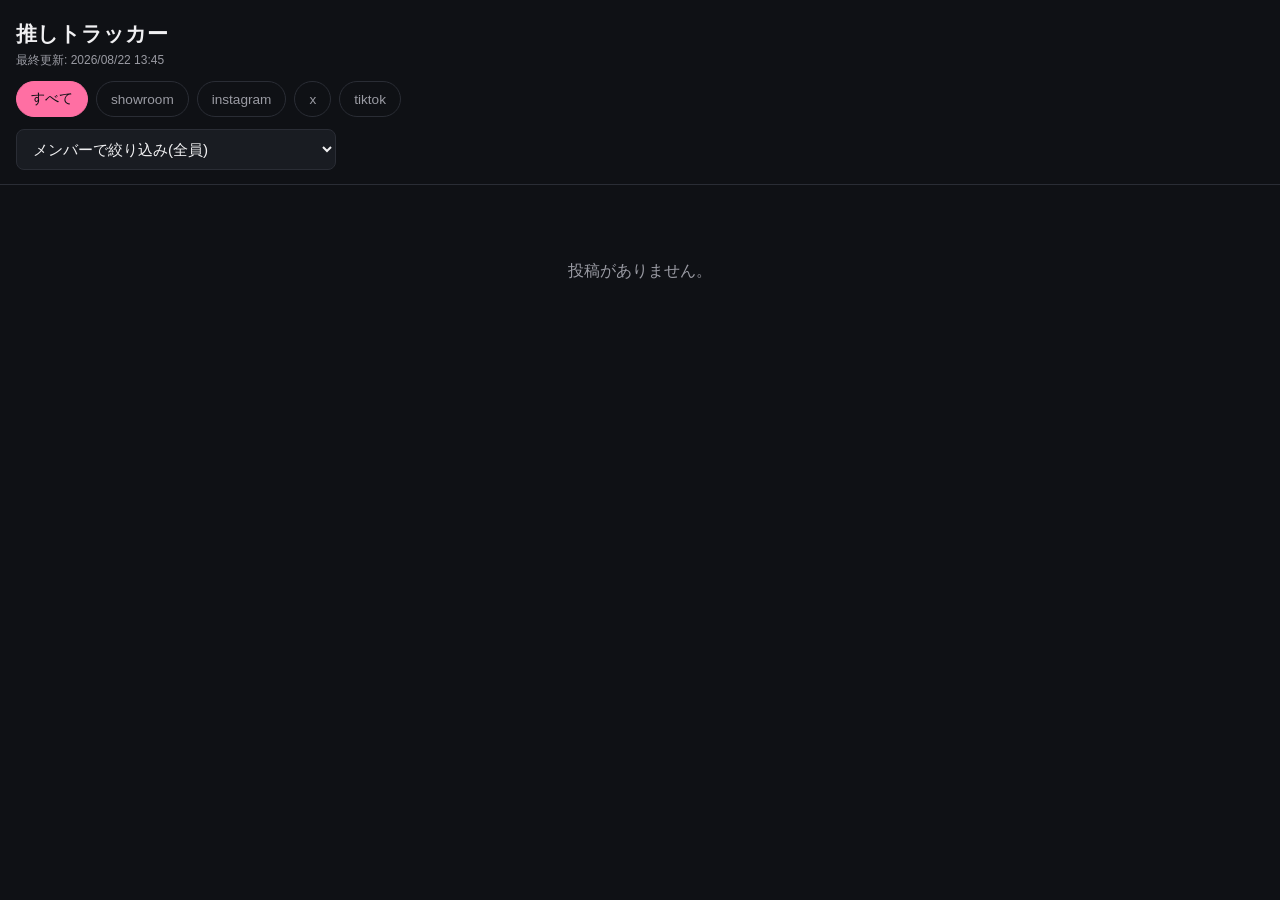
==== docs/index.html @ 4a67c9b3 "Initial commit: oshi tracker (SHOWROOM/Instagram/X/TikTok collector + dashboard)" ====
<!doctype html>
<html lang="ja">
<head>
<meta charset="utf-8">
<meta name="viewport" content="width=device-width, initial-scale=1">
<title>推しトラッカー</title>
<link rel="stylesheet" href="style.css">
</head>
<body>
<header>
  <h1>推しトラッカー</h1>
  <p class="updated" id="updated"></p>

  <nav class="platform-nav" id="platform-nav">
    <button data-platform="" class="active">すべて</button>
    <button data-platform="showroom">showroom</button>
    <button data-platform="instagram">instagram</button>
    <button data-platform="x">x</button>
    <button data-platform="tiktok">tiktok</button>
  </nav>

  <select id="member-select">
    <option value="">メンバーで絞り込み(全員)</option>
  </select>
</header>

<main>
  <p class="empty" id="empty" hidden>投稿がありません。</p>
  <ul class="posts" id="posts"></ul>
</main>

<script src="app.js"></script>
</body>
</html>
---- docs/style.css ----
:root {
  --bg: #0f1115;
  --card: #191c22;
  --text: #f0f0f2;
  --muted: #9a9ba3;
  --accent: #ff6fa3;
  --border: #2a2d35;
}

* { box-sizing: border-box; }

body {
  margin: 0;
  background: var(--bg);
  color: var(--text);
  font-family: "Hiragino Kaku Gothic ProN", "Yu Gothic", sans-serif;
}

header {
  padding: 20px 16px 14px;
  border-bottom: 1px solid var(--border);
  position: sticky;
  top: 0;
  background: var(--bg);
  z-index: 10;
}

h1 {
  margin: 0 0 4px;
  font-size: 1.3rem;
}

.updated {
  margin: 0 0 12px;
  font-size: 0.75rem;
  color: var(--muted);
}

.platform-nav {
  display: flex;
  flex-wrap: wrap;
  gap: 8px;
  margin-bottom: 12px;
}

.platform-nav button {
  font: inherit;
  cursor: pointer;
  padding: 8px 14px;
  border-radius: 999px;
  color: var(--muted);
  background: transparent;
  font-size: 0.85rem;
  border: 1px solid var(--border);
  white-space: nowrap;
}

.platform-nav button.active {
  color: var(--bg);
  background: var(--accent);
  border-color: var(--accent);
}

#member-select {
  width: 100%;
  max-width: 320px;
  padding: 10px 12px;
  border-radius: 8px;
  border: 1px solid var(--border);
  background: var(--card);
  color: var(--text);
  font-size: 0.95rem;
}

main {
  max-width: 720px;
  margin: 0 auto;
  padding: 16px 16px 64px;
}

.empty {
  color: var(--muted);
  text-align: center;
  margin-top: 60px;
}

.posts {
  list-style: none;
  margin: 0;
  padding: 0;
  display: flex;
  flex-direction: column;
  gap: 16px;
}

.post {
  display: flex;
  gap: 14px;
  background: var(--card);
  border: 1px solid var(--border);
  border-radius: 12px;
  padding: 14px;
}

.thumb {
  width: 84px;
  height: 84px;
  object-fit: cover;
  border-radius: 8px;
  flex-shrink: 0;
  background: var(--border);
}

.body { min-width: 0; }

.meta {
  display: flex;
  flex-wrap: wrap;
  gap: 8px;
  align-items: center;
  font-size: 0.75rem;
  color: var(--muted);
  margin-bottom: 6px;
}

.platform-tag {
  text-transform: uppercase;
  font-weight: bold;
  color: var(--accent);
}

.member-tag {
  color: var(--text);
  font-weight: 600;
}

.content {
  margin: 0 0 8px;
  white-space: pre-wrap;
  word-break: break-word;
  font-size: 0.9rem;
}

.link {
  font-size: 0.8rem;
  color: var(--accent);
}
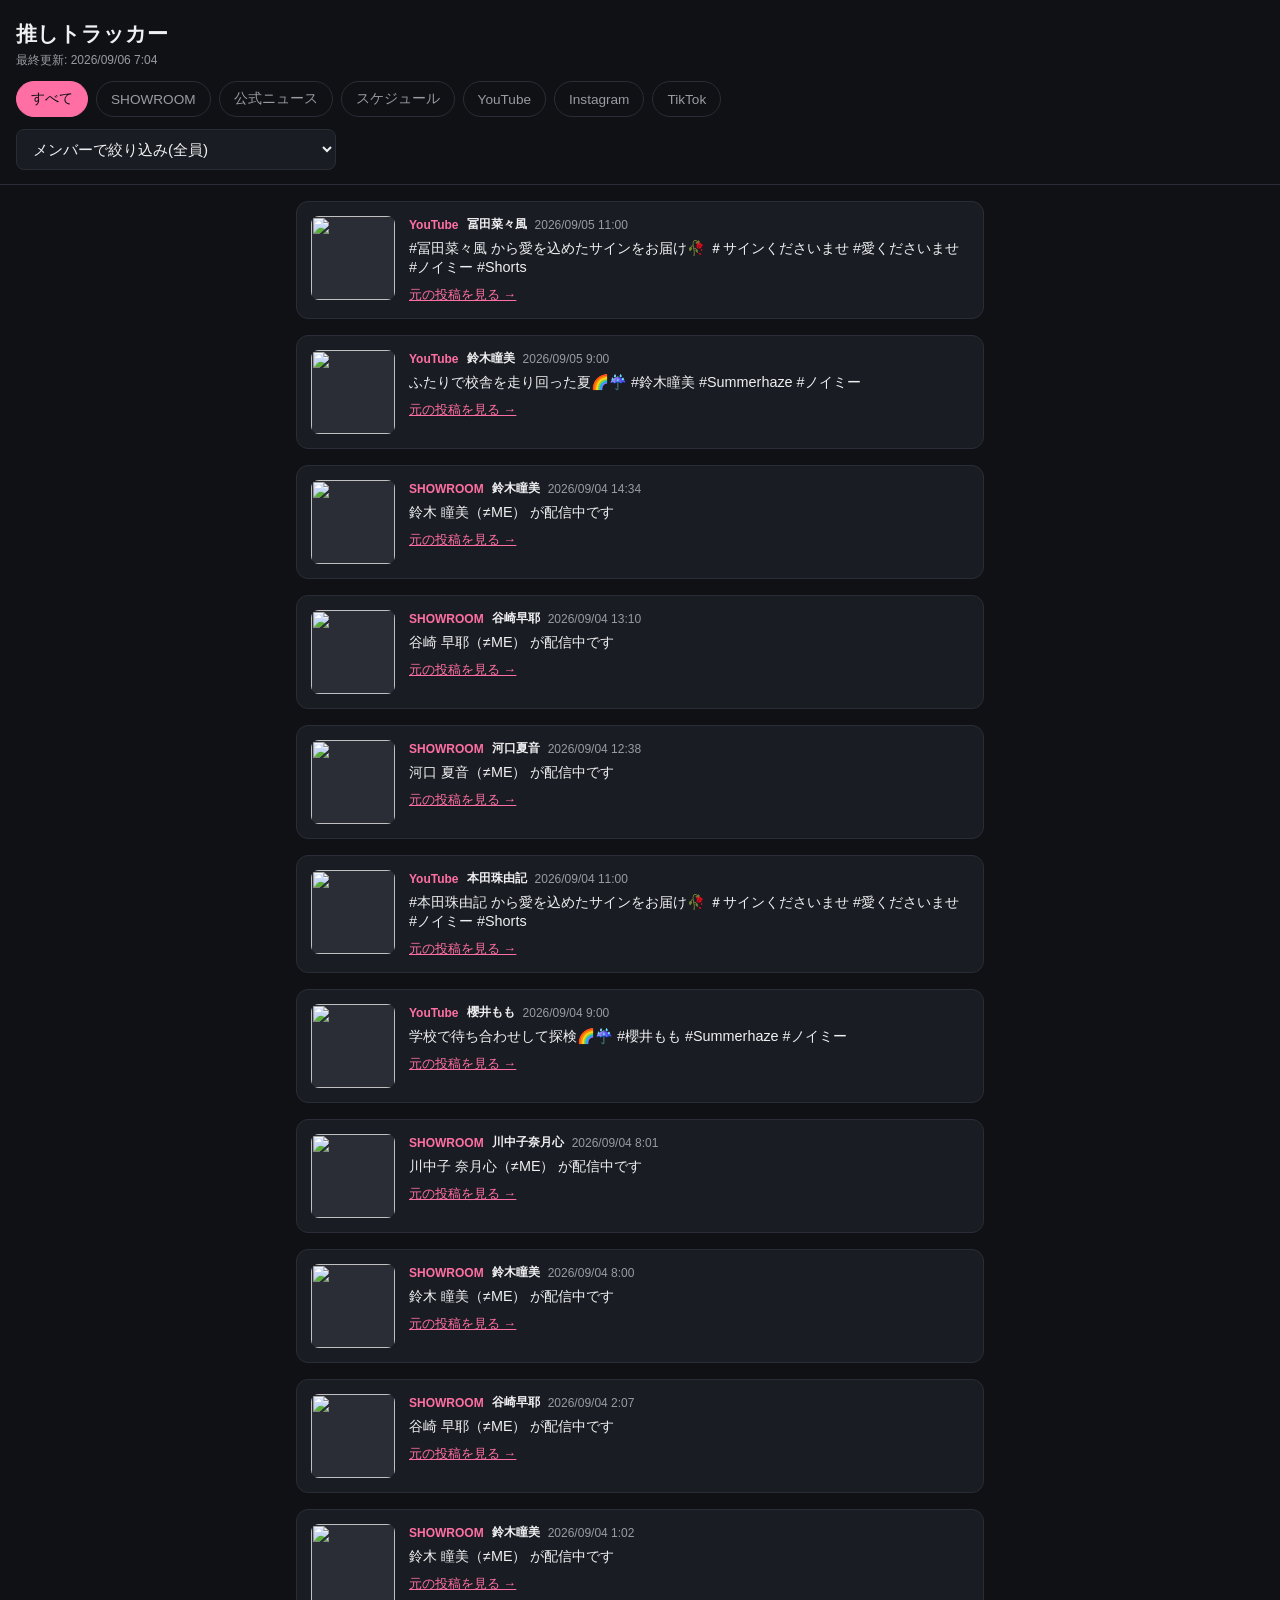
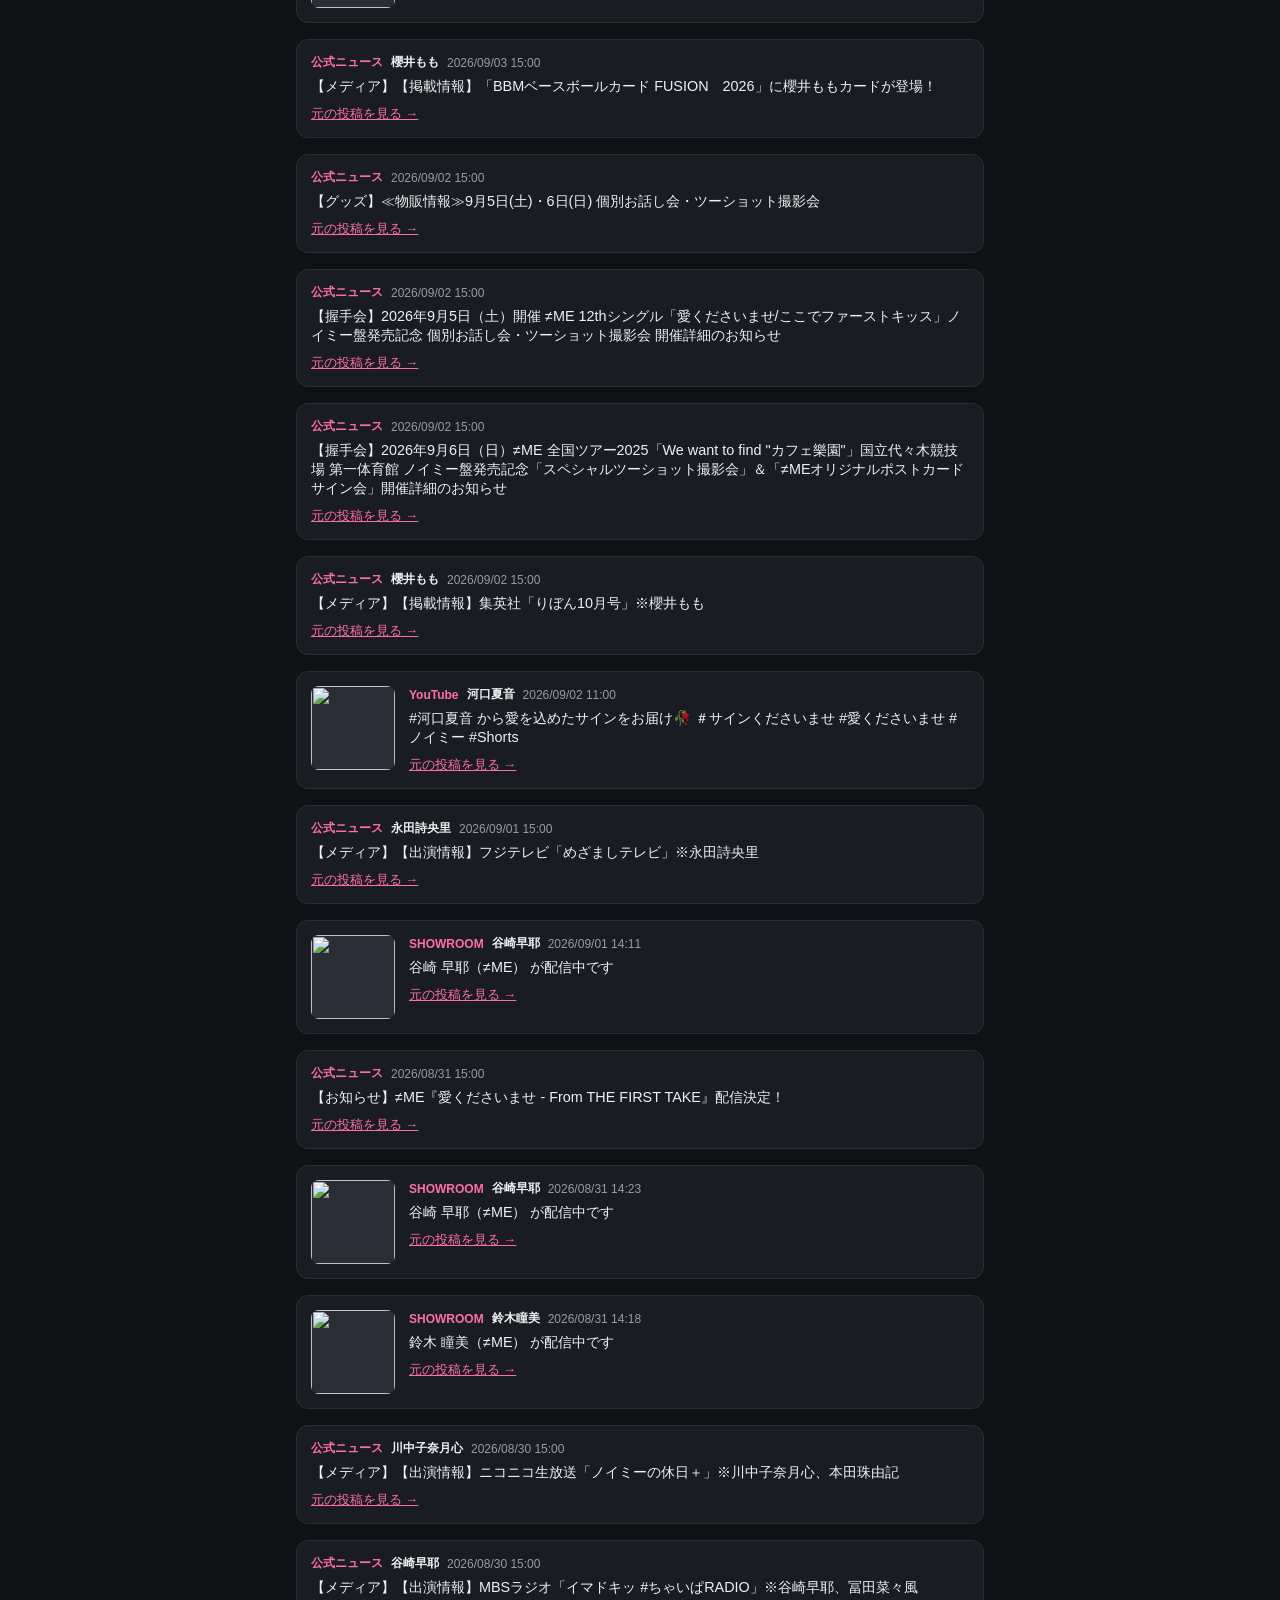
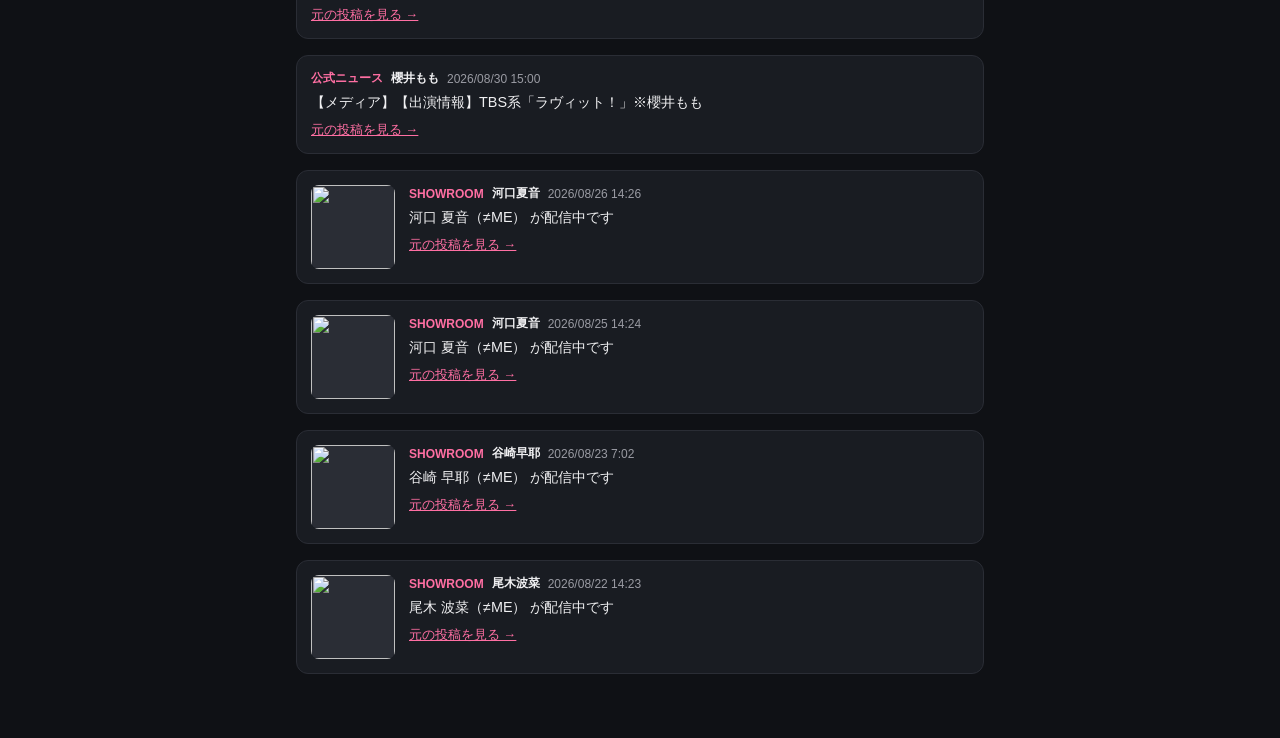
==== commit 82a0cba3: "feat: drop X scraping, add official site / YouTube collection (Phase 1-2) Phase 1 — remove what was " ====
--- a/docs/index.html
+++ b/docs/index.html
@@ -13,10 +13,6 @@
 
   <nav class="platform-nav" id="platform-nav">
     <button data-platform="" class="active">すべて</button>
-    <button data-platform="showroom">showroom</button>
-    <button data-platform="instagram">instagram</button>
-    <button data-platform="x">x</button>
-    <button data-platform="tiktok">tiktok</button>
   </nav>
 
   <select id="member-select">
--- a/docs/style.css
+++ b/docs/style.css
@@ -124,7 +124,6 @@
 }
 
 .platform-tag {
-  text-transform: uppercase;
   font-weight: bold;
   color: var(--accent);
 }
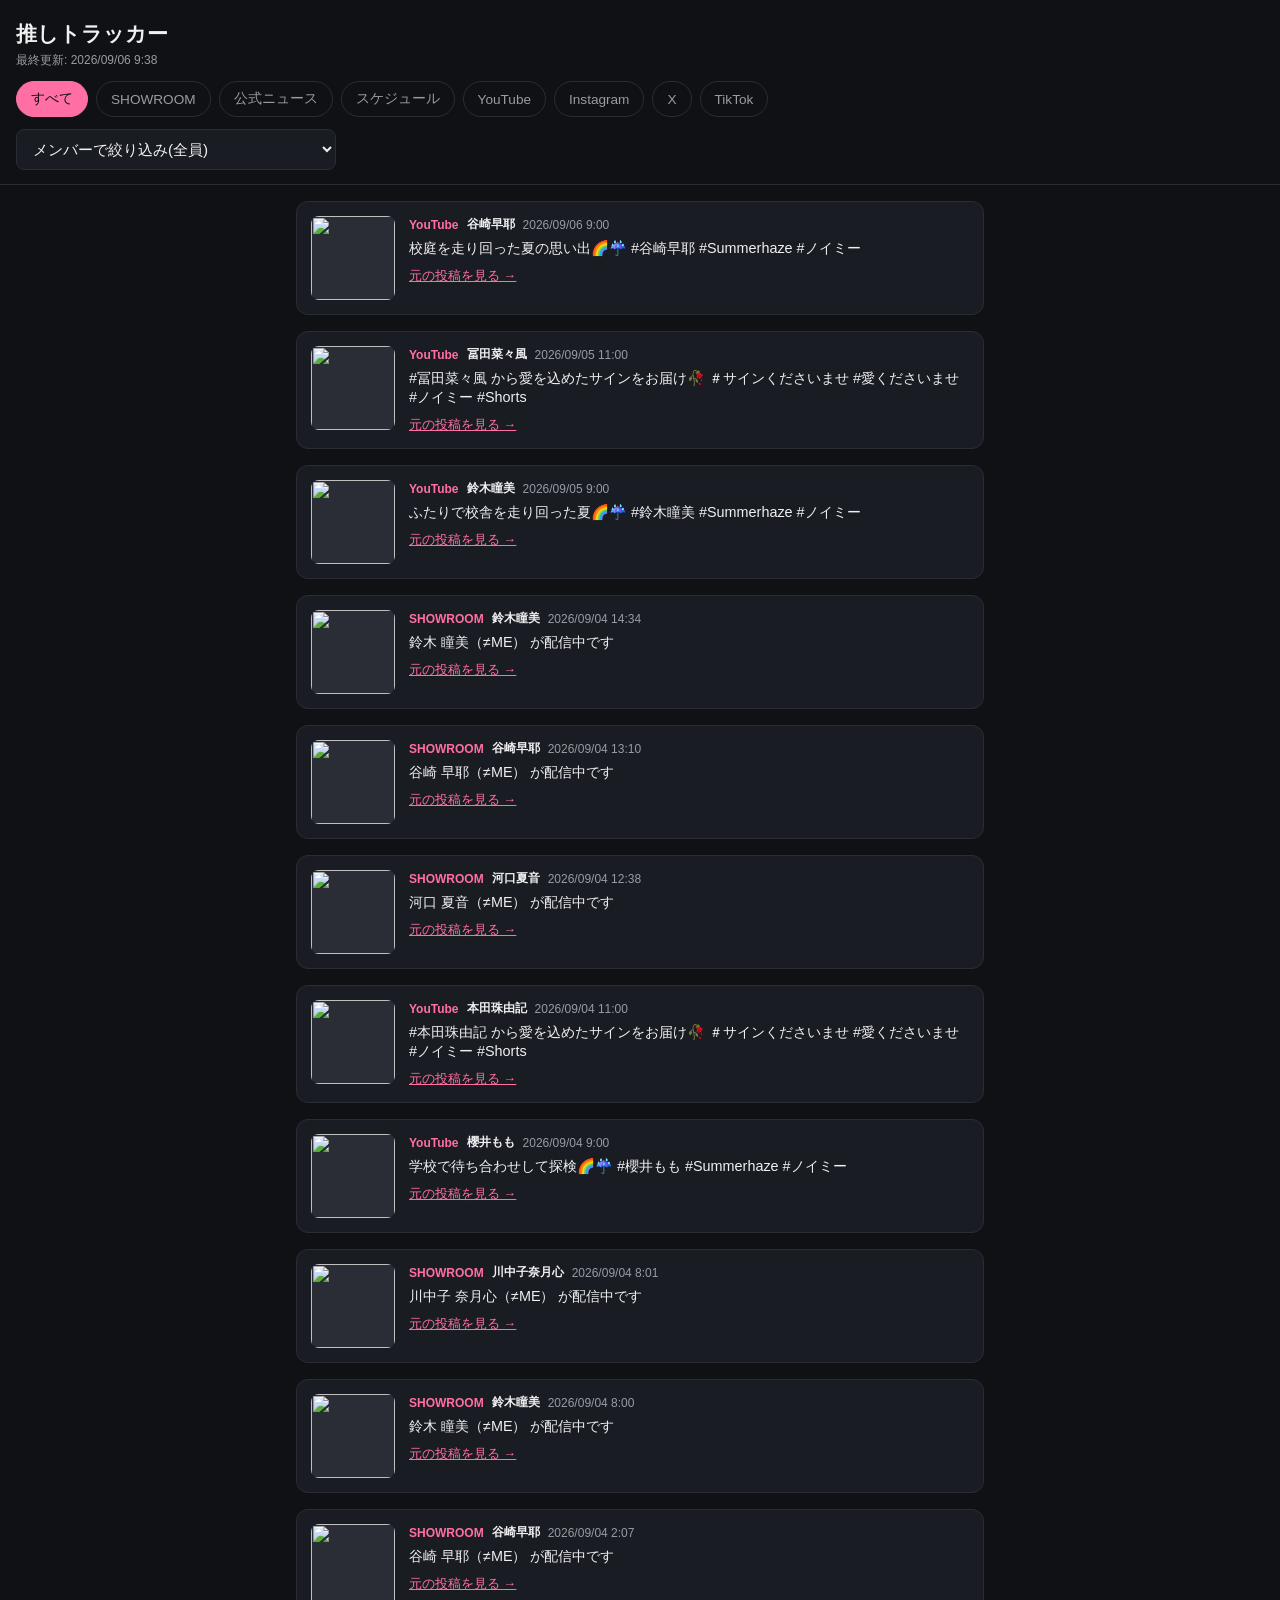
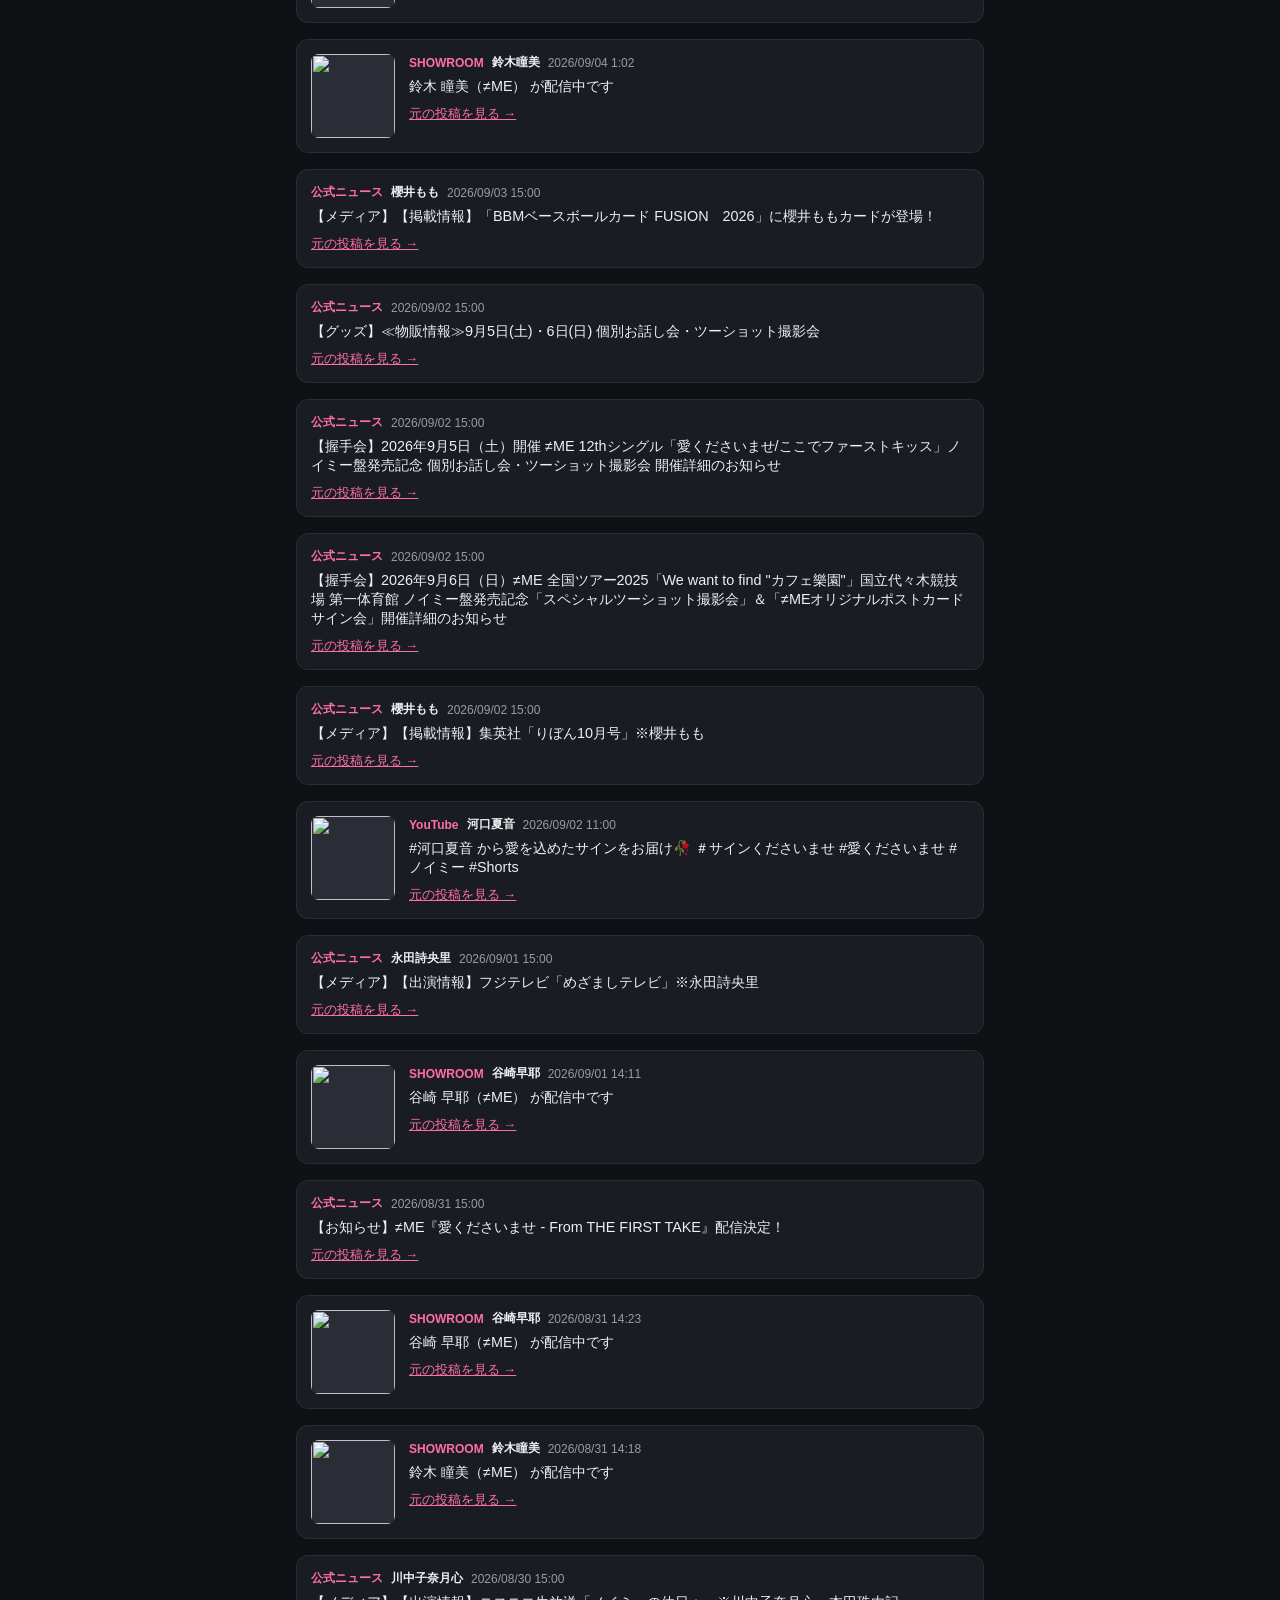
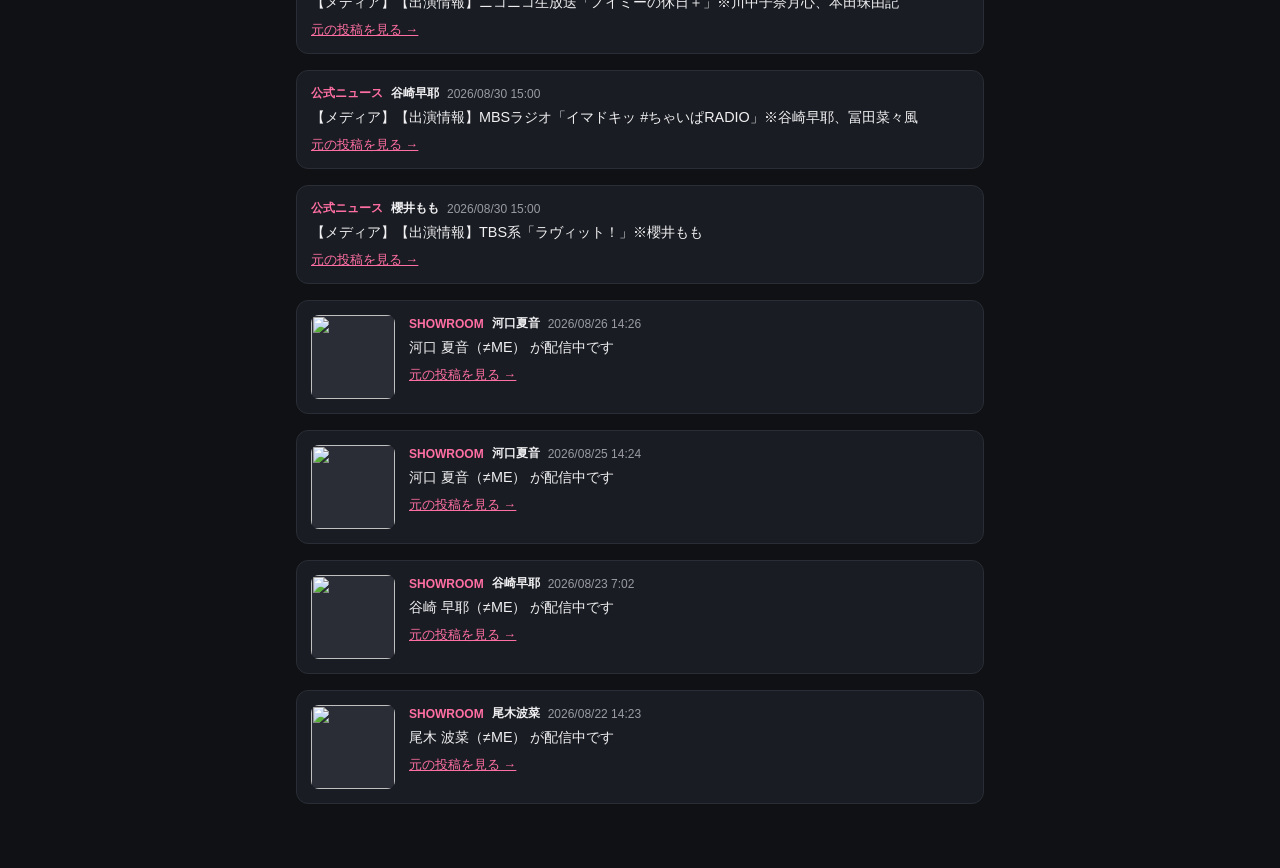
==== commit 5540b67c: "feat: add home screen icons and a web app manifest The page is added to the phone's home screen, so " ====
--- a/docs/index.html
+++ b/docs/index.html
@@ -4,6 +4,11 @@
 <meta charset="utf-8">
 <meta name="viewport" content="width=device-width, initial-scale=1">
 <title>推しトラッカー</title>
+<link rel="manifest" href="manifest.json">
+<meta name="theme-color" content="#0f1115">
+<meta name="apple-mobile-web-app-title" content="推しトラッカー">
+<link rel="icon" href="favicon.png" sizes="64x64">
+<link rel="apple-touch-icon" href="apple-touch-icon.png">
 <link rel="stylesheet" href="style.css">
 </head>
 <body>
